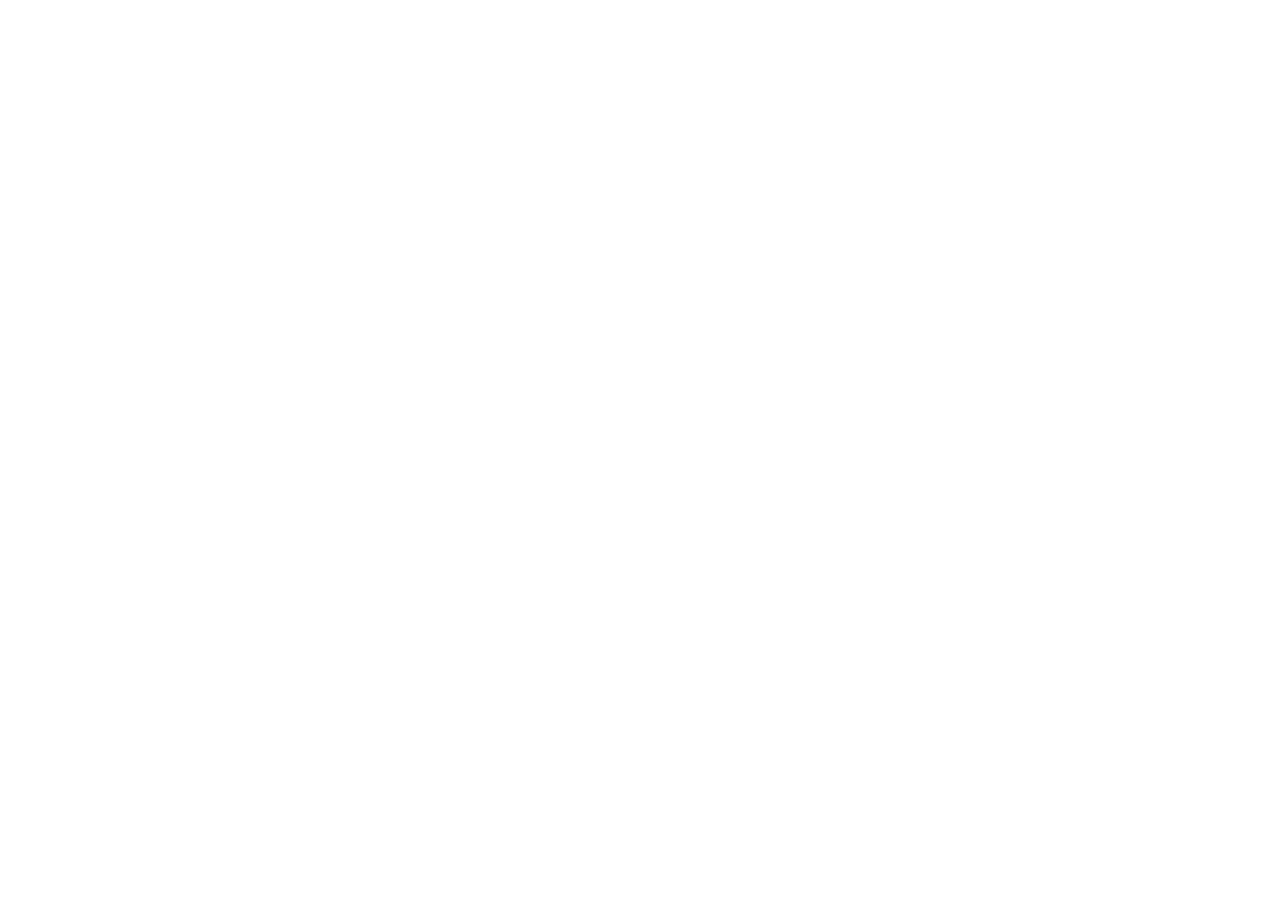
==== css/index.html @ 35296a75 "Initial commit" ====
<!DOCTYPE html>
<html lang="en">
<head>
    <meta charset="UTF-8">
    <meta http-equiv="X-UA-Compatible" content="IE=edge">
    <meta name="viewport" content="width=device-width, initial-scale=1.0">
    <title>Styling</title>
</head>
<body>
    
</body>
</html>
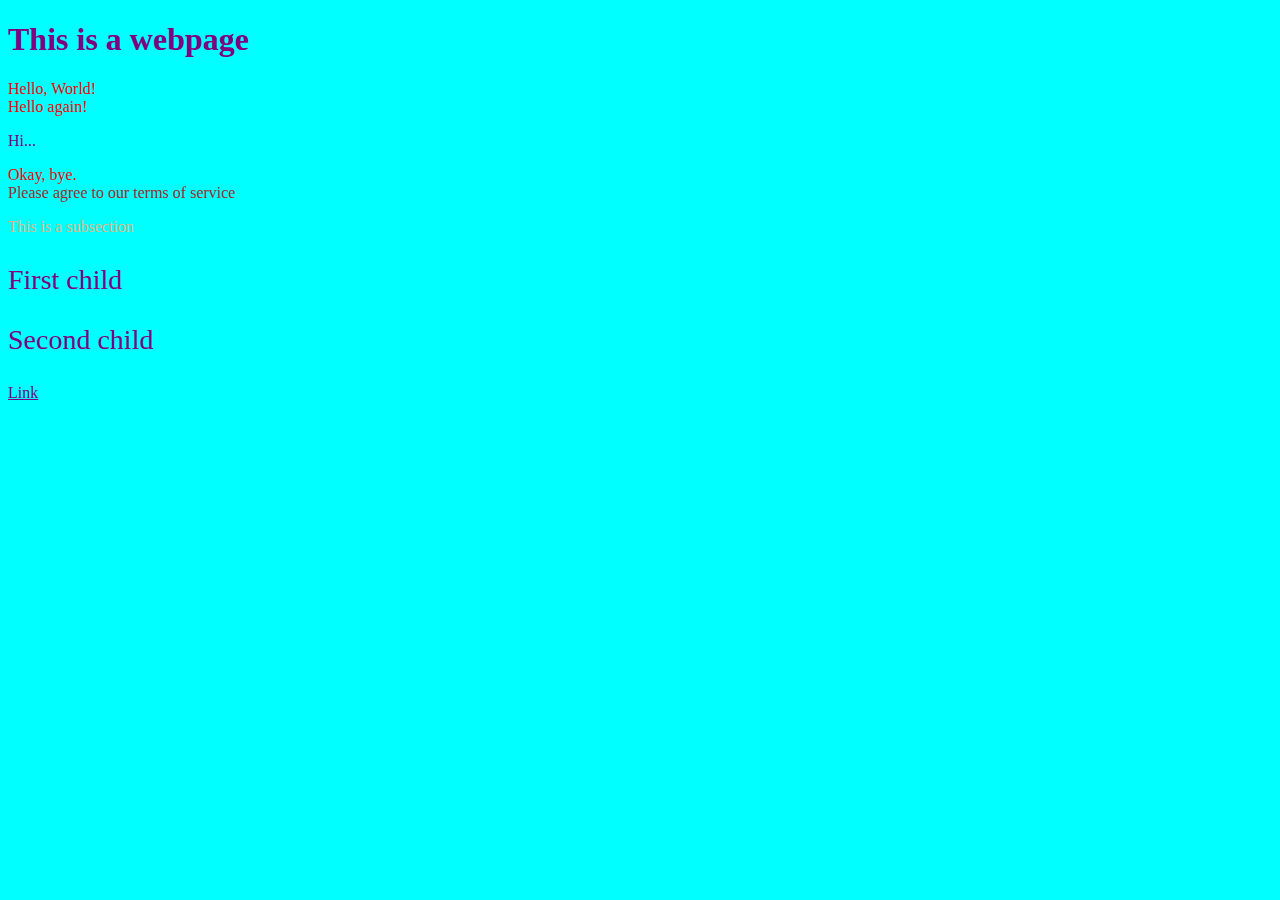
==== commit b4ba191a: "add css basic syntax" ====
--- a/css/index.html
+++ b/css/index.html
@@ -5,8 +5,33 @@
     <meta http-equiv="X-UA-Compatible" content="IE=edge">
     <meta name="viewport" content="width=device-width, initial-scale=1.0">
     <title>Styling</title>
+    <link rel="stylesheet" type="text/css" href="style.css">
 </head>
 <body>
+    <h1>This is a webpage</h1>
+    <div>Hello, World!</div>
+    <div>Hello again!</div>
+    <p>Hi...</p>
+    <div>Okay, bye.</div>
     
+    <div class="alert-text">
+        Please agree to our terms of service
+    </div>
+
+    <div class = "subsection header">
+        <p class = "subsection preview">
+            This is a subsection
+        </p>
+    </div>
+
+    <!-- Descendant Combinator-->
+    <div class="parent">
+        <p>First child</p>
+        <p>Second child</p>
+        <span>
+          <a href="#">Link</a>
+        </span>
+      </div>
+      
 </body>
 </html>--- a/css/style.css
+++ b/css/style.css
@@ -0,0 +1,28 @@
+* {
+    color: purple;
+    background-color: aqua;
+}
+
+div{
+    color: red;
+}
+
+.alert-text {
+    color: brown;
+}
+
+/*Chaining Selectors*/
+.subsection.preview{
+    color: burlywood;
+}
+
+/*Descendant Combinator*/
+.parent p{
+    font-size: 28px;
+}
+
+/* styles.css 
+.ancestor .contents {
+    some declarations 
+  }
+*/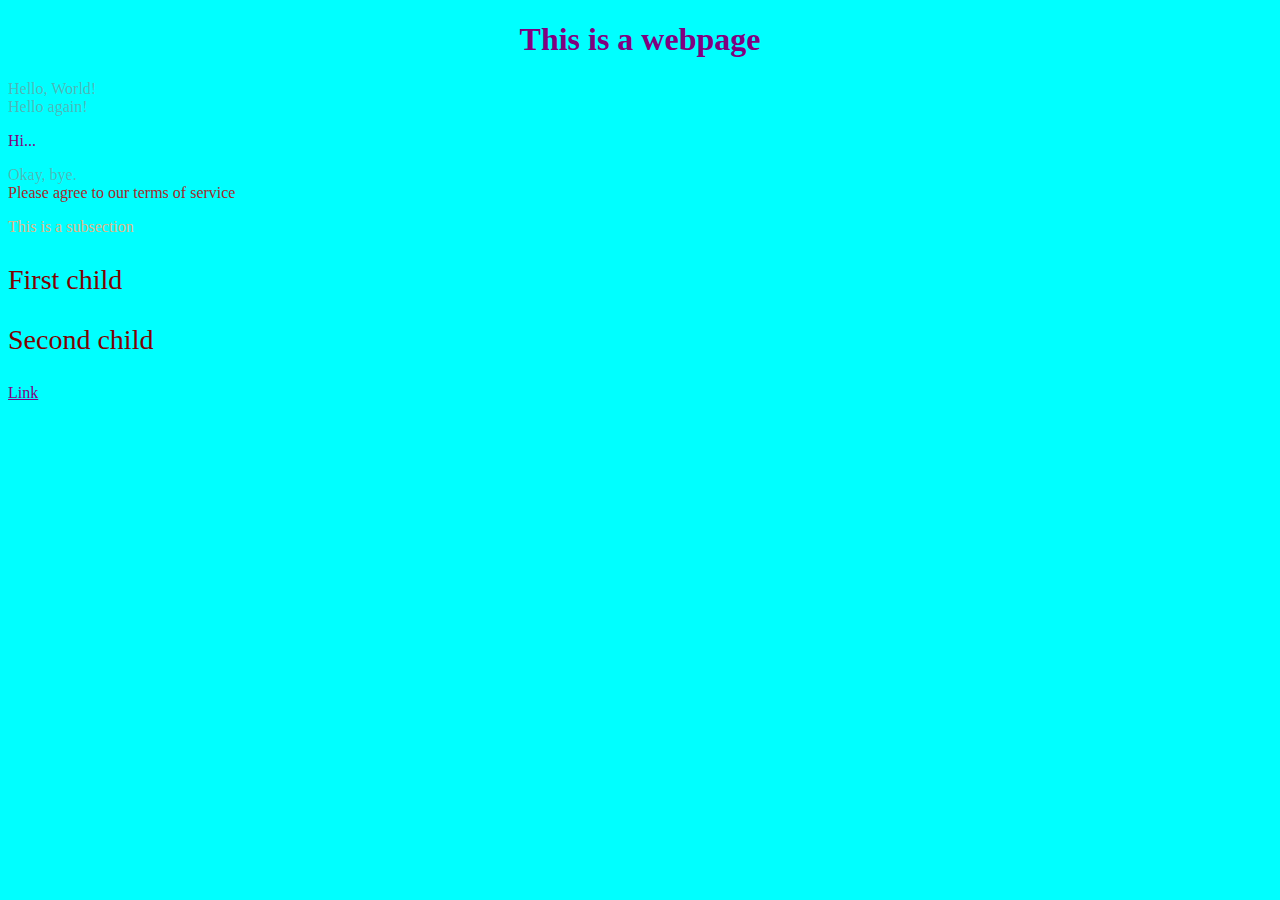
==== commit 647dc96a: "Add image folder" ====
--- a/css/index.html
+++ b/css/index.html
@@ -8,7 +8,9 @@
     <link rel="stylesheet" type="text/css" href="style.css">
 </head>
 <body>
-    <h1>This is a webpage</h1>
+    <h1 class="webpage header">
+        This is a webpage
+    </h1>
     <div>Hello, World!</div>
     <div>Hello again!</div>
     <p>Hi...</p>
--- a/css/style.css
+++ b/css/style.css
@@ -3,8 +3,12 @@
     background-color: aqua;
 }
 
+.webpage.header{
+    text-align: center;
+}
+
 div{
-    color: red;
+    color: rgba(255, 0, 0, 0.3); /*rgba: a for opacity*/
 }
 
 .alert-text {
@@ -19,6 +23,7 @@
 /*Descendant Combinator*/
 .parent p{
     font-size: 28px;
+    color: rgb(127, 0, 0)
 }
 
 /* styles.css 
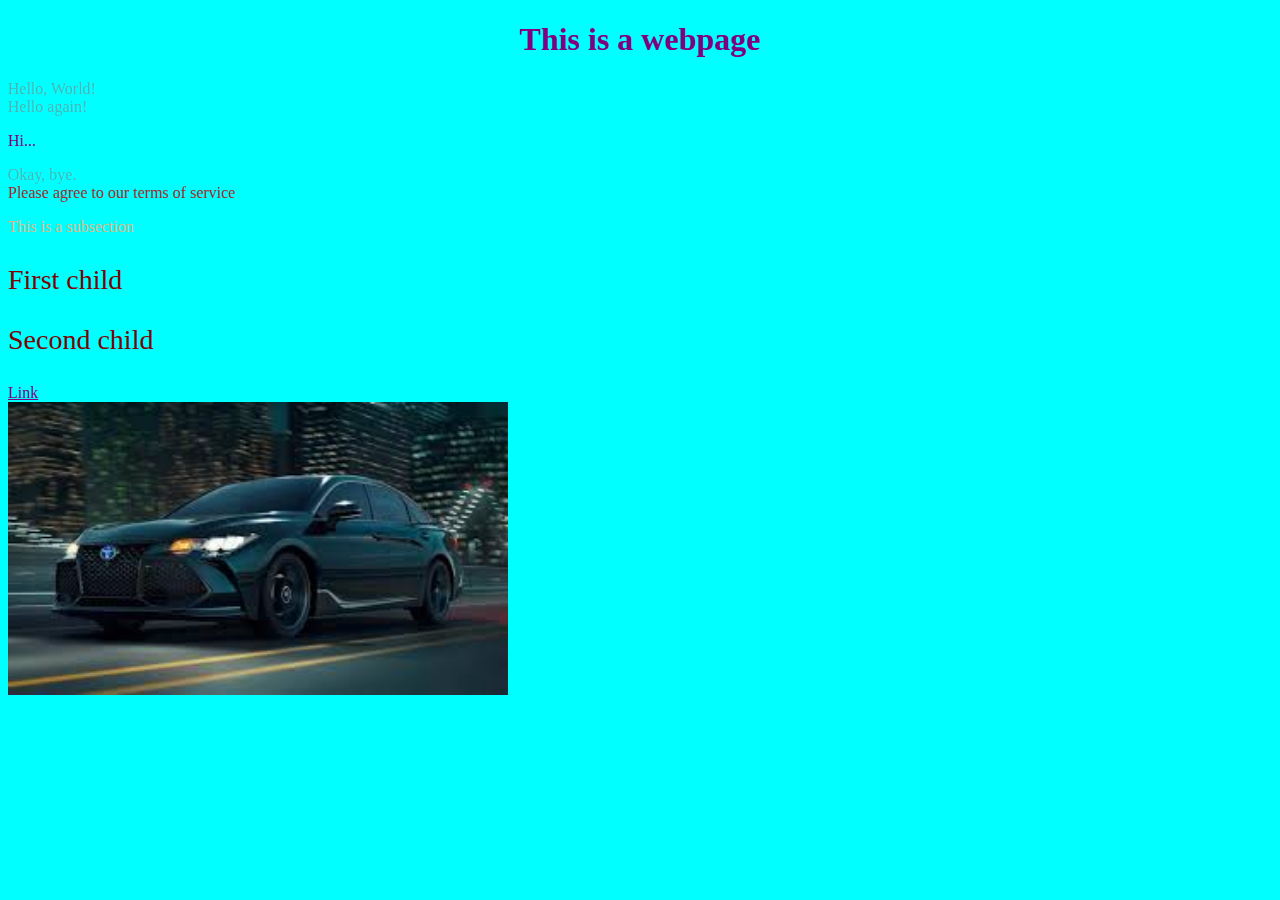
==== commit ac3015b6: "Add more css syntax" ====
--- a/css/index.html
+++ b/css/index.html
@@ -35,5 +35,6 @@
         </span>
       </div>
       
+    <img src="images/Avalon2.jpg" alt="">
 </body>
 </html>--- a/css/style.css
+++ b/css/style.css
@@ -23,11 +23,17 @@
 /*Descendant Combinator*/
 .parent p{
     font-size: 28px;
-    color: rgb(127, 0, 0)
+    color: rgb(127, 0, 0);
 }
 
 /* styles.css 
 .ancestor .contents {
     some declarations 
   }
-*/+*/
+
+img{
+    height: auto;
+    width: 500px;
+}
+
